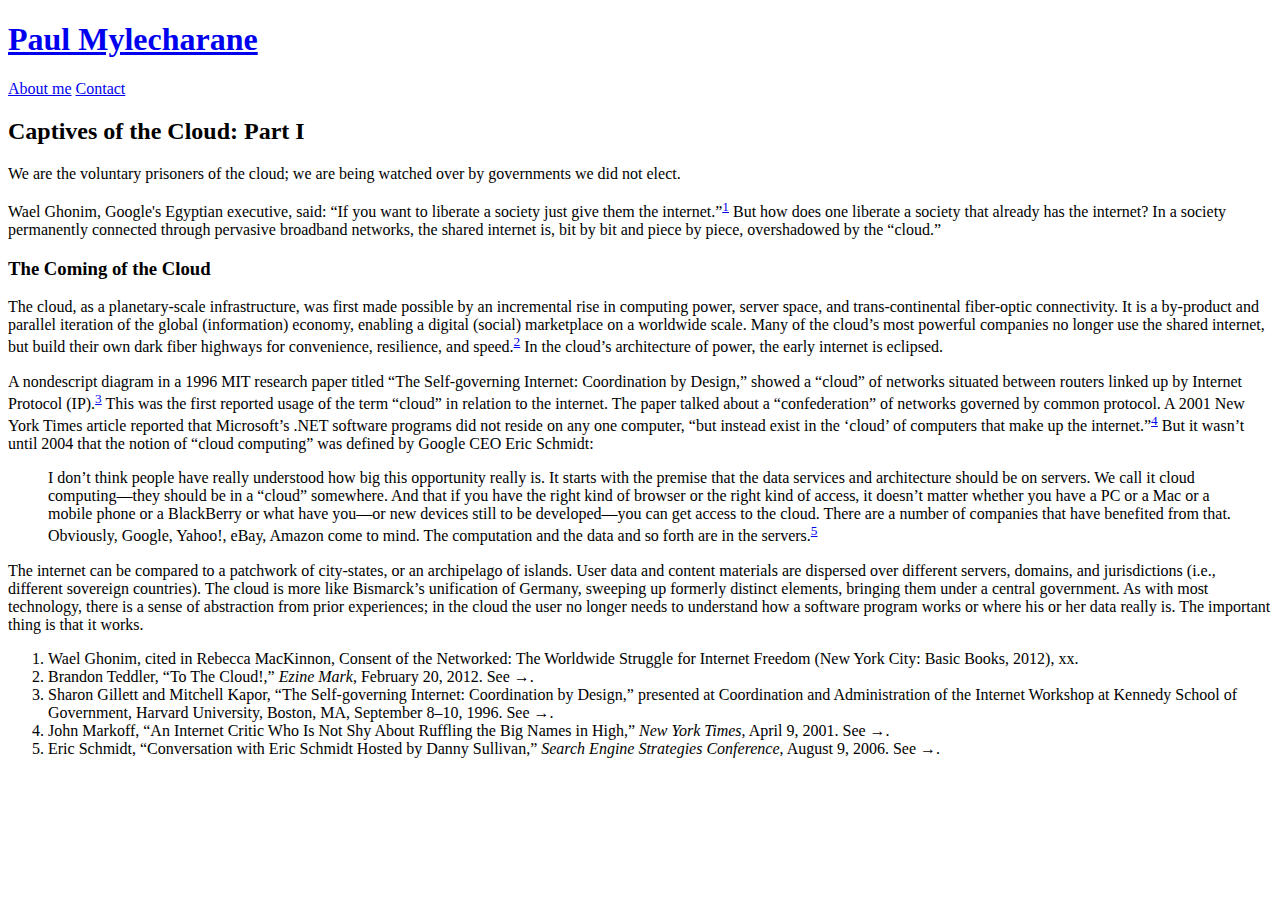
==== project-1.html @ bb58b736 "started basic structure" ====
<!DOCTYPE html>
<html lang="en" dir="ltr">
  <head>
    <meta charset="utf-8">
    <title>Project 1</title>
  </head>
  <body>
    <header>
      <h1><a href="index.html">Paul Mylecharane</a></h1>
      <nav>
        <a href="about-me.html">About me</a>
        <a href="mailto:hi@public-office.info">Contact</a>
      </nav>
    </header>
    <h2>Captives of the Cloud: Part I</h2>

<p>We are the voluntary prisoners of the cloud; we are being watched over by governments we did not elect.</p>
<p>Wael Ghonim, Google's Egyptian executive, said: “If you want to liberate a society just give them the internet.”<sup><a href="#fn:1">1</a></sup> But how does one liberate a society that already has the internet? In a society permanently connected through pervasive broadband networks, the shared internet is, bit by bit and piece by piece, overshadowed by the “cloud.”</p>
<h3>The Coming of the Cloud</h3>
<p>The cloud, as a planetary-scale infrastructure, was first made possible by an incremental rise in computing power, server space, and trans-continental fiber-optic connectivity. It is a by-product and parallel iteration of the global (information) economy, enabling a digital (social) marketplace on a worldwide scale. Many of the cloud’s most powerful companies no longer use the shared internet, but build their own dark fiber highways for convenience, resilience, and speed.<sup><a href="#fn:2">2</a></sup> In the cloud’s architecture of power, the early internet is eclipsed.</p>
<p>A nondescript diagram in a 1996 MIT research paper titled “The Self-governing Internet: Coordination by Design,” showed a “cloud” of networks situated between routers linked up by Internet Protocol (IP).<sup><a href="#fn:3">3</a></sup> This was the first reported usage of the term “cloud” in relation to the internet. The paper talked about a “confederation” of networks governed by common protocol. A 2001 New York Times article reported that Microsoft’s .NET software programs did not reside on any one computer, “but instead exist in the ‘cloud’ of computers that make up the internet.”<sup><a href="#fn:4">4</a></sup> But it wasn’t until 2004 that the notion of “cloud computing” was defined by Google CEO Eric Schmidt:</p>
<blockquote cite="http://another-website.com">
  I don’t think people have really understood how big this opportunity really is. It starts with the premise that the data services and architecture should be on servers. We call it cloud computing—they should be in a “cloud” somewhere. And that if you have the right kind of browser or the right kind of access, it doesn’t matter whether you have a PC or a Mac or a mobile phone or a BlackBerry or what have you—or new devices still to be developed—you can get access to the cloud. There are a number of companies that have benefited from that. Obviously, Google, Yahoo!, eBay, Amazon come to mind. The computation and the data and so forth are in the servers.<sup><a href="#fn:4">5</a></sup>
</blockquote>
<p>The internet can be compared to a patchwork of city-states, or an archipelago of islands. User data and content materials are dispersed over different servers, domains, and jurisdictions (i.e., different sovereign countries). The cloud is more like Bismarck’s unification of Germany, sweeping up formerly distinct elements, bringing them under a central government. As with most technology, there is a sense of abstraction from prior experiences; in the cloud the user no longer needs to understand how a software program works or where his or her data really is. The important thing is that it works.</p>
  </body>
  <footer>
    <ol class="footnotes">
      <li id="fn:1">Wael Ghonim, cited in Rebecca MacKinnon, Consent of the Networked: The Worldwide Struggle for Internet Freedom (New York City: Basic Books, 2012), xx.</li>
      <li id="fn:2">Brandon Teddler, “To The Cloud!,” <em>Ezine Mark</em>, February 20, 2012. See →.</li>
      <li id="fn:3">Sharon Gillett and Mitchell Kapor, “The Self-governing Internet: Coordination by Design,” presented at Coordination and Administration of the Internet Workshop at Kennedy School of Government, Harvard University, Boston, MA, September 8–10, 1996. See →.</li>
      <li id="fn:4">John Markoff, “An Internet Critic Who Is Not Shy About Ruffling the Big Names in High,” <em>New York Times</em>, April 9, 2001. See →.</li>
      <li id="fn:5">Eric Schmidt, “Conversation with Eric Schmidt Hosted by Danny Sullivan,” <em>Search Engine Strategies Conference</em>, August 9, 2006. See →.</li>
    </ol>
  </footer>
</html>
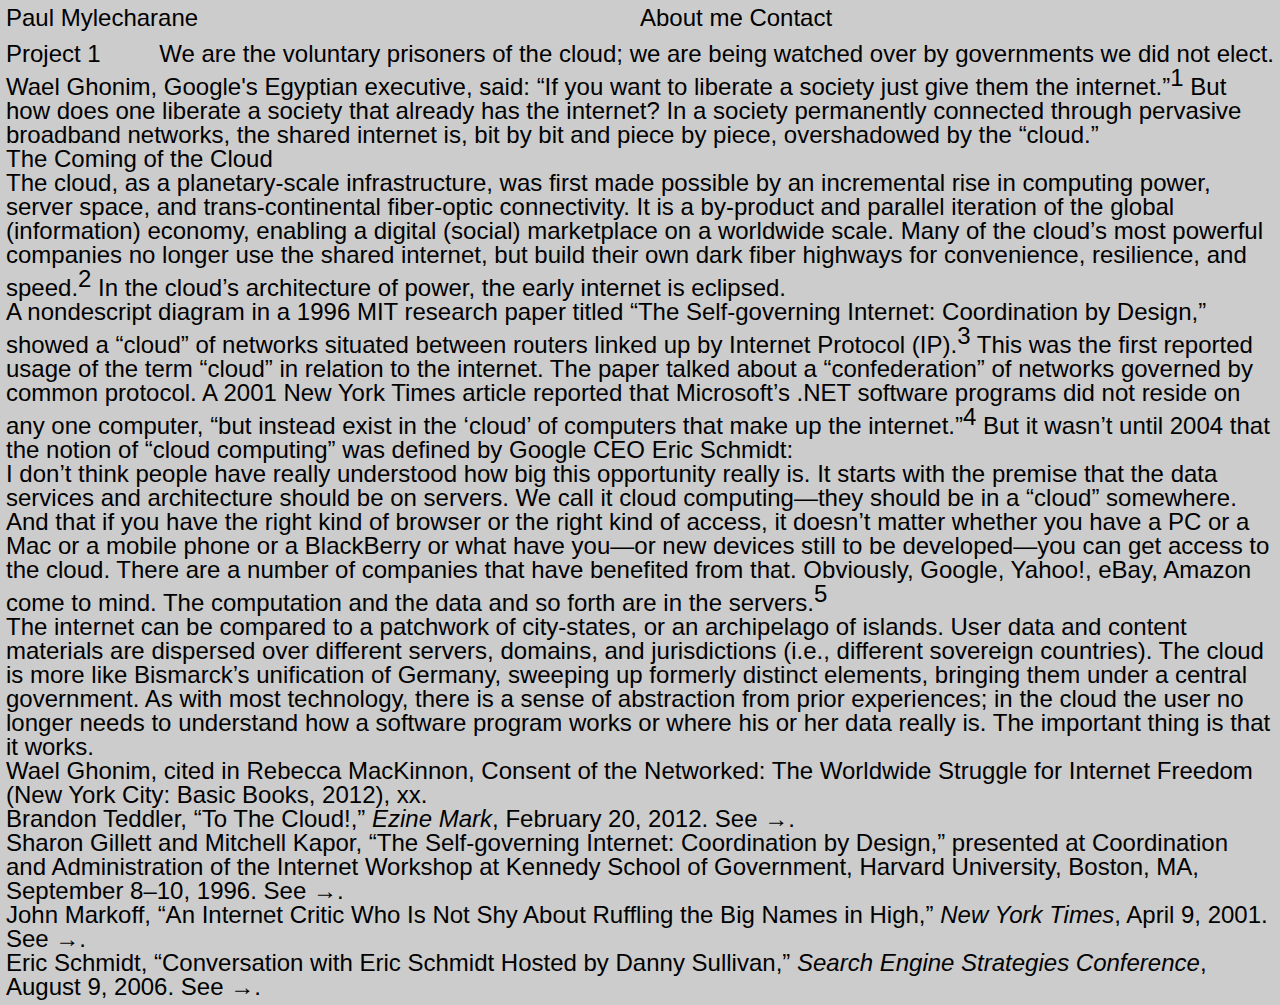
==== commit 2471489b: "Changes from p.m class" ====
--- a/project-1.html
+++ b/project-1.html
@@ -3,34 +3,37 @@
   <head>
     <meta charset="utf-8">
     <title>Project 1</title>
+    <link rel="stylesheet" href="assets/css/style.css">
   </head>
   <body>
     <header>
       <h1><a href="index.html">Paul Mylecharane</a></h1>
       <nav>
-        <a href="about-me.html">About me</a>
-        <a href="mailto:hi@public-office.info">Contact</a>
+        <a href="#">About me</a>
+        <a href="mailto:hi@pubic-office.info">Contact</a>
       </nav>
     </header>
-    <h2>Captives of the Cloud: Part I</h2>
+    <main>
+      <h1>Project 1</h1>
 
-<p>We are the voluntary prisoners of the cloud; we are being watched over by governments we did not elect.</p>
-<p>Wael Ghonim, Google's Egyptian executive, said: “If you want to liberate a society just give them the internet.”<sup><a href="#fn:1">1</a></sup> But how does one liberate a society that already has the internet? In a society permanently connected through pervasive broadband networks, the shared internet is, bit by bit and piece by piece, overshadowed by the “cloud.”</p>
-<h3>The Coming of the Cloud</h3>
-<p>The cloud, as a planetary-scale infrastructure, was first made possible by an incremental rise in computing power, server space, and trans-continental fiber-optic connectivity. It is a by-product and parallel iteration of the global (information) economy, enabling a digital (social) marketplace on a worldwide scale. Many of the cloud’s most powerful companies no longer use the shared internet, but build their own dark fiber highways for convenience, resilience, and speed.<sup><a href="#fn:2">2</a></sup> In the cloud’s architecture of power, the early internet is eclipsed.</p>
-<p>A nondescript diagram in a 1996 MIT research paper titled “The Self-governing Internet: Coordination by Design,” showed a “cloud” of networks situated between routers linked up by Internet Protocol (IP).<sup><a href="#fn:3">3</a></sup> This was the first reported usage of the term “cloud” in relation to the internet. The paper talked about a “confederation” of networks governed by common protocol. A 2001 New York Times article reported that Microsoft’s .NET software programs did not reside on any one computer, “but instead exist in the ‘cloud’ of computers that make up the internet.”<sup><a href="#fn:4">4</a></sup> But it wasn’t until 2004 that the notion of “cloud computing” was defined by Google CEO Eric Schmidt:</p>
-<blockquote cite="http://another-website.com">
-  I don’t think people have really understood how big this opportunity really is. It starts with the premise that the data services and architecture should be on servers. We call it cloud computing—they should be in a “cloud” somewhere. And that if you have the right kind of browser or the right kind of access, it doesn’t matter whether you have a PC or a Mac or a mobile phone or a BlackBerry or what have you—or new devices still to be developed—you can get access to the cloud. There are a number of companies that have benefited from that. Obviously, Google, Yahoo!, eBay, Amazon come to mind. The computation and the data and so forth are in the servers.<sup><a href="#fn:4">5</a></sup>
-</blockquote>
-<p>The internet can be compared to a patchwork of city-states, or an archipelago of islands. User data and content materials are dispersed over different servers, domains, and jurisdictions (i.e., different sovereign countries). The cloud is more like Bismarck’s unification of Germany, sweeping up formerly distinct elements, bringing them under a central government. As with most technology, there is a sense of abstraction from prior experiences; in the cloud the user no longer needs to understand how a software program works or where his or her data really is. The important thing is that it works.</p>
+    <p>We are the voluntary prisoners of the cloud; we are being watched over by governments we did not elect.</p>
+    <p>Wael Ghonim, Google's Egyptian executive, said: “If you want to liberate a society just give them the internet.”<sup><a href="#fn:1">1</a></sup> But how does one liberate a society that already has the internet? In a society permanently connected through pervasive broadband networks, the shared internet is, bit by bit and piece by piece, overshadowed by the “cloud.”</p>
+    <h3>The Coming of the Cloud</h3>
+    <p>The cloud, as a planetary-scale infrastructure, was first made possible by an incremental rise in computing power, server space, and trans-continental fiber-optic connectivity. It is a by-product and parallel iteration of the global (information) economy, enabling a digital (social) marketplace on a worldwide scale. Many of the cloud’s most powerful companies no longer use the shared internet, but build their own dark fiber highways for convenience, resilience, and speed.<sup><a href="#fn:2">2</a></sup> In the cloud’s architecture of power, the early internet is eclipsed.</p>
+    <p>A nondescript diagram in a 1996 MIT research paper titled “The Self-governing Internet: Coordination by Design,” showed a “cloud” of networks situated between routers linked up by Internet Protocol (IP).<sup><a href="#fn:3">3</a></sup> This was the first reported usage of the term “cloud” in relation to the internet. The paper talked about a “confederation” of networks governed by common protocol. A 2001 New York Times article reported that Microsoft’s .NET software programs did not reside on any one computer, “but instead exist in the ‘cloud’ of computers that make up the internet.”<sup><a href="#fn:4">4</a></sup> But it wasn’t until 2004 that the notion of “cloud computing” was defined by Google CEO Eric Schmidt:</p>
+    <blockquote cite="http://another-website.com">
+      I don’t think people have really understood how big this opportunity really is. It starts with the premise that the data services and architecture should be on servers. We call it cloud computing—they should be in a “cloud” somewhere. And that if you have the right kind of browser or the right kind of access, it doesn’t matter whether you have a PC or a Mac or a mobile phone or a BlackBerry or what have you—or new devices still to be developed—you can get access to the cloud. There are a number of companies that have benefited from that. Obviously, Google, Yahoo!, eBay, Amazon come to mind. The computation and the data and so forth are in the servers.<sup><a href="#fn:4">5</a></sup>
+    </blockquote>
+    <p>The internet can be compared to a patchwork of city-states, or an archipelago of islands. User data and content materials are dispersed over different servers, domains, and jurisdictions (i.e., different sovereign countries). The cloud is more like Bismarck’s unification of Germany, sweeping up formerly distinct elements, bringing them under a central government. As with most technology, there is a sense of abstraction from prior experiences; in the cloud the user no longer needs to understand how a software program works or where his or her data really is. The important thing is that it works.</p>
+    <footer>
+      <ol class="footnotes">
+        <li id="fn:1">Wael Ghonim, cited in Rebecca MacKinnon, Consent of the Networked: The Worldwide Struggle for Internet Freedom (New York City: Basic Books, 2012), xx.</li>
+        <li id="fn:2">Brandon Teddler, “To The Cloud!,” <em>Ezine Mark</em>, February 20, 2012. See →.</li>
+        <li id="fn:3">Sharon Gillett and Mitchell Kapor, “The Self-governing Internet: Coordination by Design,” presented at Coordination and Administration of the Internet Workshop at Kennedy School of Government, Harvard University, Boston, MA, September 8–10, 1996. See →.</li>
+        <li id="fn:4">John Markoff, “An Internet Critic Who Is Not Shy About Ruffling the Big Names in High,” <em>New York Times</em>, April 9, 2001. See →.</li>
+        <li id="fn:5">Eric Schmidt, “Conversation with Eric Schmidt Hosted by Danny Sullivan,” <em>Search Engine Strategies Conference</em>, August 9, 2006. See →.</li>
+      </ol>
+    </footer>
   </body>
-  <footer>
-    <ol class="footnotes">
-      <li id="fn:1">Wael Ghonim, cited in Rebecca MacKinnon, Consent of the Networked: The Worldwide Struggle for Internet Freedom (New York City: Basic Books, 2012), xx.</li>
-      <li id="fn:2">Brandon Teddler, “To The Cloud!,” <em>Ezine Mark</em>, February 20, 2012. See →.</li>
-      <li id="fn:3">Sharon Gillett and Mitchell Kapor, “The Self-governing Internet: Coordination by Design,” presented at Coordination and Administration of the Internet Workshop at Kennedy School of Government, Harvard University, Boston, MA, September 8–10, 1996. See →.</li>
-      <li id="fn:4">John Markoff, “An Internet Critic Who Is Not Shy About Ruffling the Big Names in High,” <em>New York Times</em>, April 9, 2001. See →.</li>
-      <li id="fn:5">Eric Schmidt, “Conversation with Eric Schmidt Hosted by Danny Sullivan,” <em>Search Engine Strategies Conference</em>, August 9, 2006. See →.</li>
-    </ol>
-  </footer>
+
 </html>
--- a/assets/css/style.css
+++ b/assets/css/style.css
@@ -0,0 +1,92 @@
+* {
+  margin: 0;
+  padding: 0;
+  box-sizing: border-box;
+  text-decoration: none;
+}
+html {
+  font-size: 10px;
+}
+body {
+  background: #ccc;
+  color: rgb(0, 0, 0);
+  font-size: 2.4rem;
+  font-family: 'Gestalt-Regular', sans-serif;
+  font-weight: normal;
+  line-height: 1;
+}
+/* Typography */
+h1, h2, h3, p, a {
+  font-size: 2.4rem;
+  font-weight: normal;
+  color: black;
+}
+header {
+  background: #ccc;
+  padding: 0.25em;
+  display: flex;
+  flex-direction: row;
+  position: fixed;
+  top: 0; left: 0;
+  width: 100%;
+  z-index: 10;
+}
+main {
+  display: flex;
+  flex-direction: row;
+  flex-wrap: wrap;
+  justify-content: space-between;
+  padding: 0.25em;
+  margin-top: 3.6rem;
+}
+main article {
+  width: calc(100% / 2 - 0.15em);
+  transition: filter ease-in-out 0.25s;
+}
+figure {
+  background: #ccc;
+}
+main article img {
+  filter: grayscale(1);
+  mix-blend-mode: multiply;
+}
+main article:hover img,
+main article:hover figcaption {
+  filter: grayscale(0);
+  mix-blend-mode: initial;
+  color: red;
+}
+.bio {
+  padding-bottom: 1em;
+  column-count: 3;
+  /* display: none; */
+}
+.message {
+  position: fixed;
+  bottom: 0.25em; right: 0.25em;
+  background: white;
+  padding: 1em;
+  width: calc(100% / 3 - 0.15em);
+  box-shadow: 5px 5px 10px black;
+}
+.message:hover {
+  background: blue;
+}
+
+/* main article:nth-of-type(3) {
+  width: 100%;
+} */
+img {
+  max-width: 100%;
+  display: block;
+}
+h1, nav {
+  flex: 1;
+}
+figcaption {
+  padding: 0.25em 0;
+  background: #ccc;
+}
+/* h1 a {
+  color: red;
+} */
